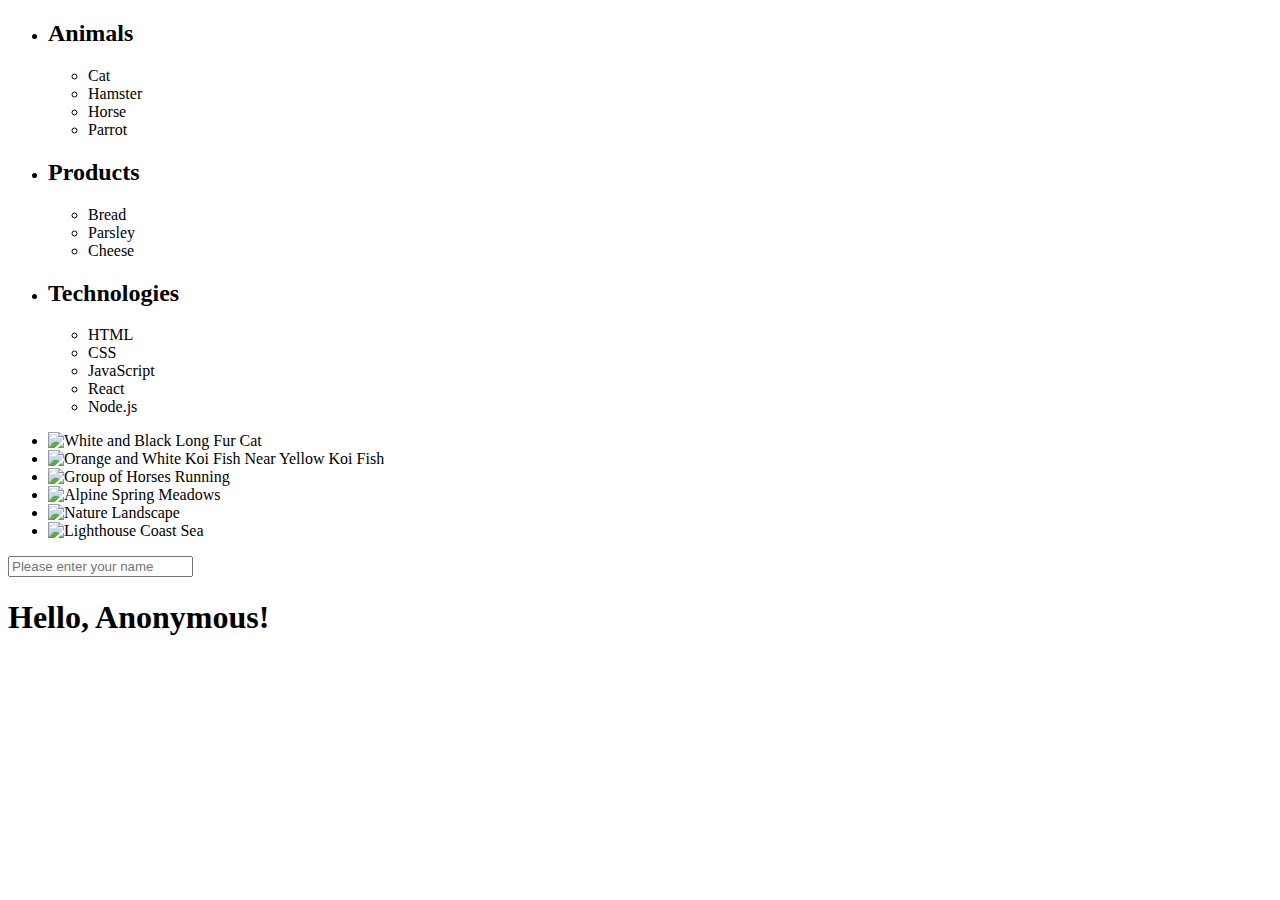
==== index.html @ f8f2b14d "ы" ====
<!DOCTYPE html>
<html lang="en">

<head>
    <meta charset="UTF-8">
    <meta name="viewport" content="width=device-width, initial-scale=1.0">
    <title>Document</title>
</head>

<body>

    <section_1>
        <ul id="categories">
            <li class="item">
                <h2>Animals</h2>
                <ul>
                    <li>Cat</li>
                    <li>Hamster</li>
                    <li>Horse</li>
                    <li>Parrot</li>
                </ul>
            </li>
            <li class="item">
                <h2>Products</h2>
                <ul>
                    <li>Bread</li>
                    <li>Parsley</li>
                    <li>Cheese</li>
                </ul>
            </li>
            <li class="item">
                <h2>Technologies</h2>
                <ul>
                    <li>HTML</li>
                    <li>CSS</li>
                    <li>JavaScript</li>
                    <li>React</li>
                    <li>Node.js</li>
                </ul>
            </li>
        </ul>
    </section_1>

    <section_2>
        <ul class="gallery"></ul>

    </section_2>

    <section_3>
        <input type="text" id="name-input" placeholder="Please enter your name" />
        <h1>Hello, <span id="name-output">Anonymous</span>!</h1>

    </section_3>

    <script src="./js/task-1.js"></script>

    <script src="./js/task-2.js"></script>

    <script src="./js/task-3.js"></script>

    <script src="./js/task-4.js"></script>
</body>

</html>
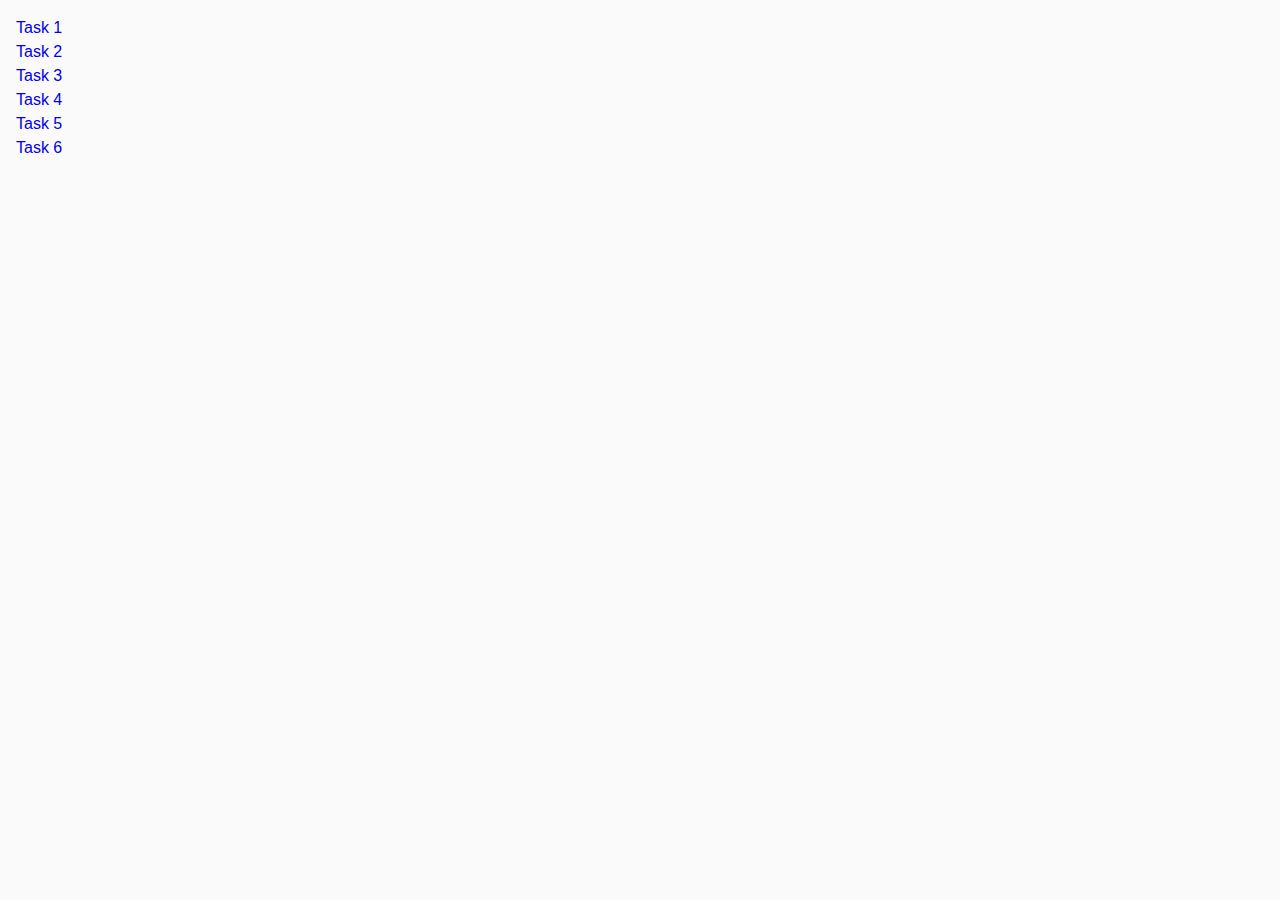
==== commit a9672b32: "2" ====
--- a/index.html
+++ b/index.html
@@ -2,63 +2,25 @@
 <html lang="en">
 
 <head>
-    <meta charset="UTF-8">
-    <meta name="viewport" content="width=device-width, initial-scale=1.0">
-    <title>Document</title>
+  <meta charset="UTF-8" />
+  <meta http-equiv="X-UA-Compatible" content="IE=edge" />
+  <meta name="viewport" content="width=device-width, initial-scale=1.0" />
+  <title>Homework 7</title>
+  <link rel="stylesheet" href="./css/common.css" />
+  <link rel="preconnect" href="https://fonts.googleapis.com">
+  <link rel="preconnect" href="https://fonts.gstatic.com" crossorigin>
+  <link href="https://fonts.googleapis.com/css2?family=Montserrat:ital,wght@0,100..900;1,100..900&display=swap"
+    rel="stylesheet">
+
 </head>
 
 <body>
-
-    <section_1>
-        <ul id="categories">
-            <li class="item">
-                <h2>Animals</h2>
-                <ul>
-                    <li>Cat</li>
-                    <li>Hamster</li>
-                    <li>Horse</li>
-                    <li>Parrot</li>
-                </ul>
-            </li>
-            <li class="item">
-                <h2>Products</h2>
-                <ul>
-                    <li>Bread</li>
-                    <li>Parsley</li>
-                    <li>Cheese</li>
-                </ul>
-            </li>
-            <li class="item">
-                <h2>Technologies</h2>
-                <ul>
-                    <li>HTML</li>
-                    <li>CSS</li>
-                    <li>JavaScript</li>
-                    <li>React</li>
-                    <li>Node.js</li>
-                </ul>
-            </li>
-        </ul>
-    </section_1>
-
-    <section_2>
-        <ul class="gallery"></ul>
-
-    </section_2>
-
-    <section_3>
-        <input type="text" id="name-input" placeholder="Please enter your name" />
-        <h1>Hello, <span id="name-output">Anonymous</span>!</h1>
-
-    </section_3>
-
-    <script src="./js/task-1.js"></script>
-
-    <script src="./js/task-2.js"></script>
-
-    <script src="./js/task-3.js"></script>
-
-    <script src="./js/task-4.js"></script>
-</body>
-
-</html>+  <ul>
+    <li><a href="./task-1.html">Task 1</a></li>
+    <li><a href="./task-2.html">Task 2</a></li>
+    <li><a href="./task-3.html">Task 3</a></li>
+    <li><a href="./task-4.html">Task 4</a></li>
+    <li><a href="./task-5.html">Task 5</a></li>
+    <li><a href="./task-6.html">Task 6</a></li>
+  </ul>
+</body>--- a/css/common.css
+++ b/css/common.css
@@ -0,0 +1,112 @@
+* {
+  box-sizing: border-box;
+}
+
+body {
+  margin: 16px;
+  font-family: -apple-system, BlinkMacSystemFont, 'Segoe UI', Roboto, Oxygen,
+    Ubuntu, Cantarell, 'Open Sans', 'Helvetica Neue', sans-serif;
+  -webkit-font-smoothing: antialiased;
+  -moz-osx-font-smoothing: grayscale;
+  background-color: #fafafa;
+  color: #212121;
+  line-height: 1.5;
+}
+
+ul,
+ol {
+  margin-top: 0;
+  margin-bottom: 0;
+  padding-left: 0;
+  list-style-type: none;
+}
+
+a {
+  text-decoration: none;
+}
+
+h1,
+h2,
+h3,
+h4,
+h5,
+h6,
+p {
+  margin: 0;
+}
+
+ul,
+ol {
+  margin: 0;
+  padding: 0;
+}
+
+img {
+  display: block;
+}
+
+button {
+  cursor: pointer;
+}
+
+.box {
+  max-width: 440px;
+  padding-left: 24px;
+  padding-right: 24px;
+  padding-bottom: 24px;
+  padding-top: 24px;
+  margin-left: auto;
+  margin-right: auto;
+  background: #fff;
+  display: flex;
+  flex-direction: column;
+  font-family: "Montserrat", sans-serif;
+}
+
+.item{
+  border-radius: 8px;
+  padding: 16px;
+  background: #f6f6fe;
+  display: flex;
+  flex-direction: column;
+  gap: 16px;} 
+
+.link{display: flex;
+  width: 360px;
+  height: 40px;
+  border: 1px solid #808080;
+  border-radius: 4px;
+  margin-bottom: 8px;
+  align-items: center;
+  padding-left: 16px;
+  color: #2e2f42;
+}
+
+.h2{
+  font-weight: 600;
+  font-size: 24px;
+  line-height: 1.33333;
+  color: #2e2f42;
+}
+
+.conteiner{display: flex;
+  flex-direction: row;
+  margin-left: auto;
+  margin-right: auto;
+  width: 1440px;
+  height: 848px;
+  background: #fff;
+}
+
+.gallery{
+  display: flex;
+  flex-direction: row;
+  gap: 24px;
+  grid-column: 48px;
+  flex-wrap: wrap;
+  padding-left: 156px;
+  padding-right: 156px;
+  padding-top: 100px;
+  padding-bottom: 100px;
+}
+
